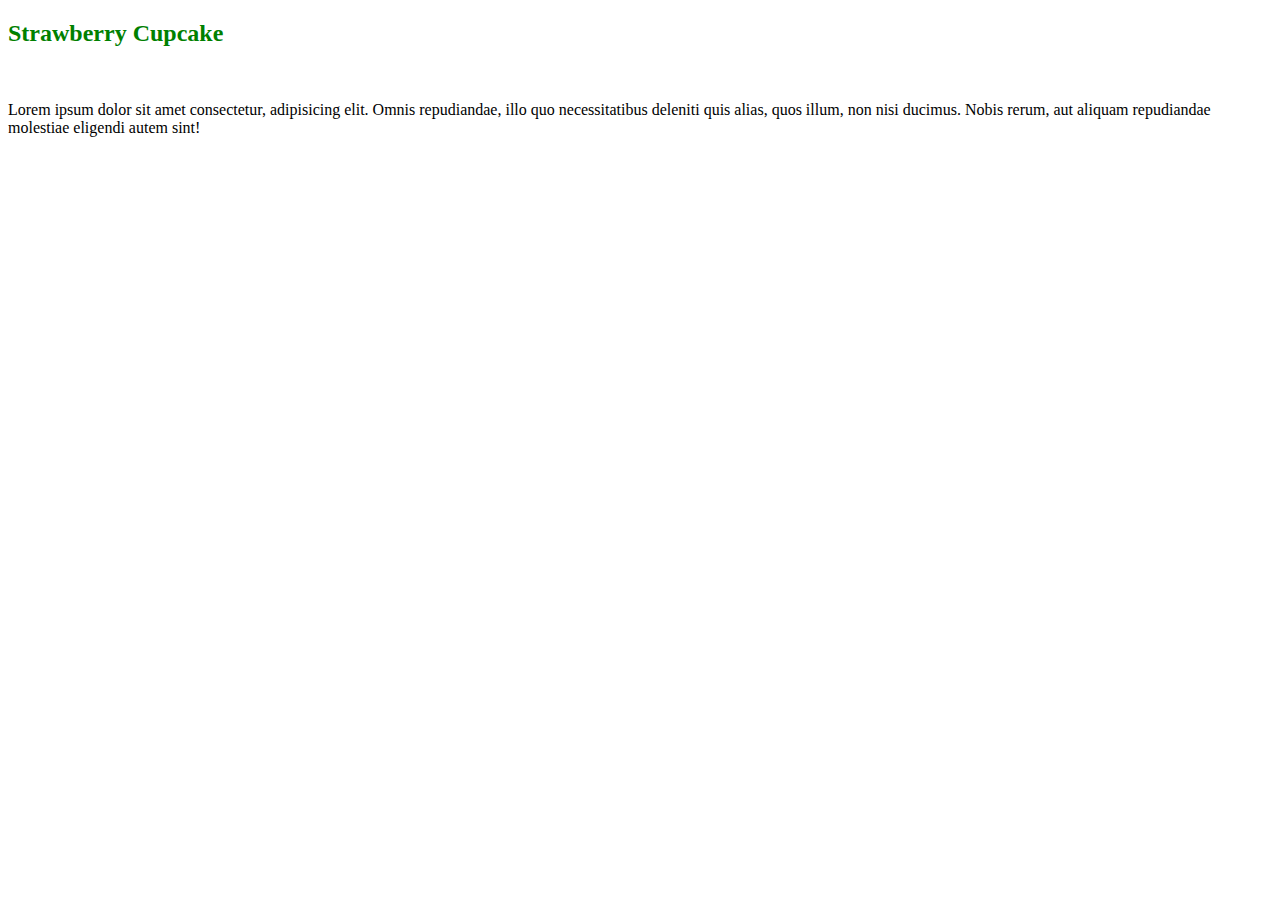
==== strawberry-cupcake.html @ da76f2cc "created strawberry page" ====
<!DOCTYPE html>
<html lang="en">
<head>
  <meta charset="UTF-8">
  <meta http-equiv="X-UA-Compatible" content="IE=edge">
  <meta name="viewport" content="width=device-width, initial-scale=1.0">
  <link rel="stylesheet" href="/css/style.css">
  <title>Strawberry Cupcake</title>
</head>
<body>
  <h2 class="best">Strawberry Cupcake</h2>
  <img src="https://grandbaby-cakes.com/wp-content/uploads/2019/07/Strawberry-cupcakes-04.jpg" alt="">
  <p>Lorem ipsum dolor sit amet consectetur, adipisicing elit. Omnis repudiandae, illo quo necessitatibus deleniti quis alias, quos illum, non nisi ducimus. Nobis rerum, aut aliquam repudiandae molestiae eligendi autem sint!</p>
</body>
</html>
---- css/style.css ----
img{
  width: 20%;
}

.flashy {
  color: red;
  font-style: italic;
}

.best {
  color: green;
  font-style: bold;
}
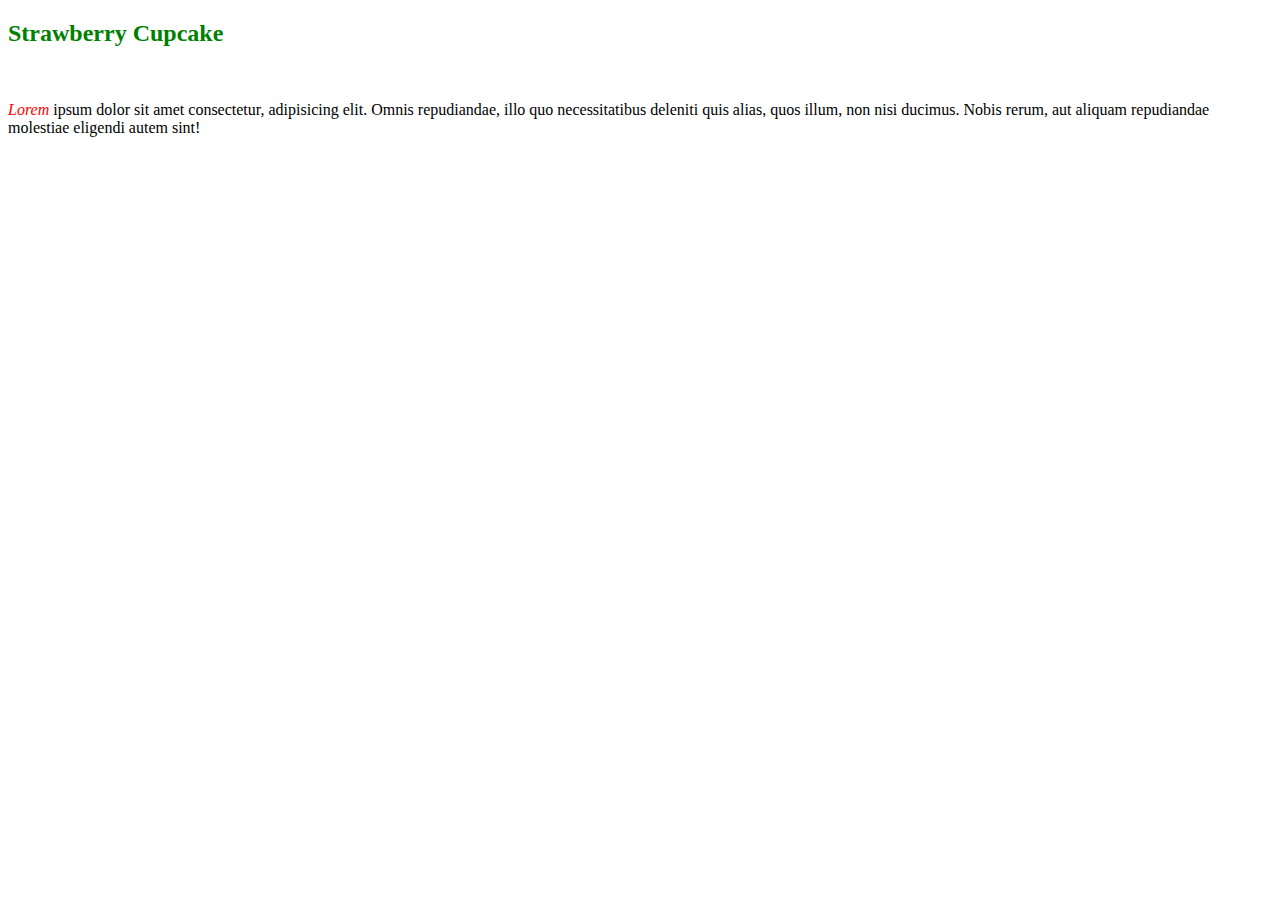
==== commit 3efe5bdb: "created chocolate page" ====
--- a/strawberry-cupcake.html
+++ b/strawberry-cupcake.html
@@ -10,6 +10,6 @@
 <body>
   <h2 class="best">Strawberry Cupcake</h2>
   <img src="https://grandbaby-cakes.com/wp-content/uploads/2019/07/Strawberry-cupcakes-04.jpg" alt="">
-  <p>Lorem ipsum dolor sit amet consectetur, adipisicing elit. Omnis repudiandae, illo quo necessitatibus deleniti quis alias, quos illum, non nisi ducimus. Nobis rerum, aut aliquam repudiandae molestiae eligendi autem sint!</p>
+  <p><span class="flashy">Lorem</span> ipsum dolor sit amet consectetur, adipisicing elit. Omnis repudiandae, illo quo necessitatibus deleniti quis alias, quos illum, non nisi ducimus. Nobis rerum, aut aliquam repudiandae molestiae eligendi autem sint!</p>
 </body>
 </html>